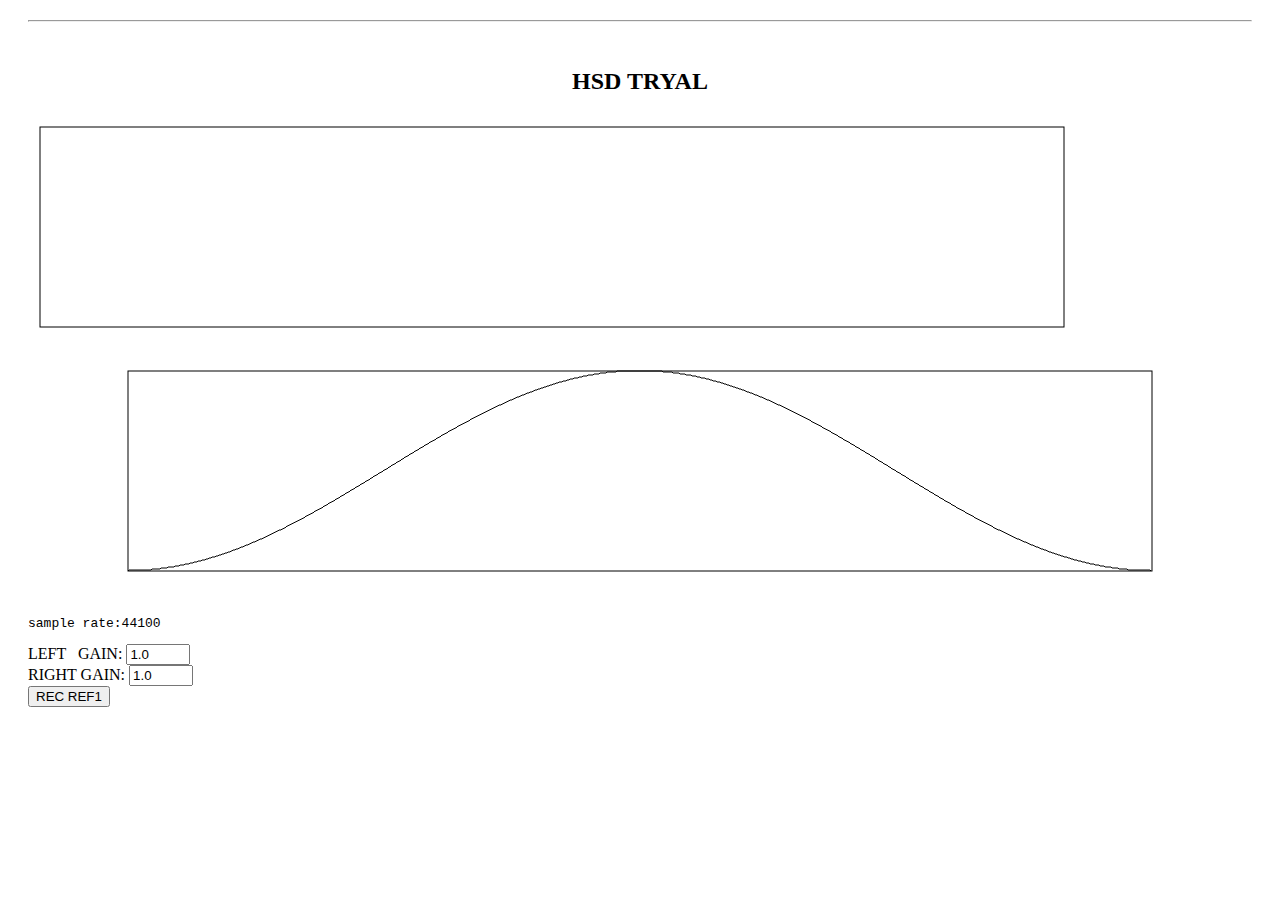
==== AAA/index.html @ 990bb635 "20161009" ====
﻿<!DOCTYPE html>
<html>
<head>
	<meta http-equiv="Content-Type" content="text/html; charset=UTF-8">
	<meta http-equiv="Content-Script-Type" content="text/javascript">
	<script type="text/javascript" src="peak.js"></script>
	<script type="text/javascript" src="fft.js"></script>
	<script type="text/javascript" src="drawgraph.js"></script>
	<title>HSD2</title>

  <style type="text/css">
    <!--
    #sans { color: black; font-family:sans-serif ;  font-size: 10pt; line-height : 1.5em}
    #mono { color: black; font-family:monospace ; font-size: 10pt; line-height : 1.5em}
    #log { }
    -->
    </style>


<script>
{
	var WINDOW_SIZE=1024;
	var WINDOW_HSIZE=WINDOW_SIZE/2;
	var WINDOW_MSIZE=WINDOW_SIZE/4;
}

{
	var audioContext = new AudioContext();
	var audiosource;
	var splitter = audioContext.createChannelSplitter(2);
	var merger = audioContext.createChannelMerger(2);
	var node = audioContext.createScriptProcessor(WINDOW_SIZE, 2, 2);

	// Gain Node for both channel
 	var gainL = audioContext.createGain();
	var gainR = audioContext.createGain();
	gainL.gain.value = 1.0;
	gainR.gain.value = 1.0;

	navigator.getUserMedia = ( navigator.getUserMedia ||
		navigator.webkitGetUserMedia ||
		navigator.mozGetUserMedia ||
		navigator.msGetUserMedia);

	function soundThrough() {
		navigator.getUserMedia({video: false, audio: true},
			function(stream){
				audiosource = audioContext.createMediaStreamSource(stream);
				audiosource.connect(node);
				node.connect(splitter);
				splitter.connect(gainL, 0);
				splitter.connect(gainR, 1);
				gainL.connect(merger, 0, 0)
				gainR.connect(merger, 0, 1)
				merger.connect(audioContext.destination);
			},
			function(e) {	// I can't use getUserMedia
				console.log(e);
			}
		);
	}
}
</script>


<hr>
</HEAD>

<body onload="soundThrough();" bgcolor="#ffffff" text="#000000" link="#0000ff" vlink="#ff00ff" alink="#ff0000" style="margin-right:28px;margin-left:28px;margin-top:20px;">
<br>
<center><h2>HSD TRYAL<h2></center>

<!--	-------------------------------------------------------------------- -->
<center>
<canvas id="waveshape" width="2048" height="240">
</canvas>
<br>
<canvas id="bkg" width="2048" height="240"></canvas>
</center>

<pre id="log">
</pre>

<!--	------------------------------------------------------------------ -->
<script>
{
	var ixb = 12;			//描画X軸の基点
	var iyb = 12;			//描画Y軸の基点
	var ixw = WINDOW_SIZE;	//描画のX軸のサイズ
	var iyw = 200;			//描画のX軸のサイズ
	var drf = 1;
	var ncnt=16;

	/* 描画領域の初期化 */
	var canvas = document.getElementById('waveshape');
	var waveshape = canvas.getContext('2d');
    waveshape.strokeRect(ixb,iyb,ixw,iyw);

	/* Audio Buffer が一杯になったらこの関数が呼ばれる */
	function process2(data){
		var procsize = data.inputBuffer.length;
		/* L-ch を描画する */
		var inbufL = data.inputBuffer.getChannelData(0);
		var inbufR = data.inputBuffer.getChannelData(1);
		var outbufL = data.outputBuffer.getChannelData(0);
		var outbufR = data.outputBuffer.getChannelData(1);
		for(var i=0; i<procsize; i++){ outbufL[i]=inbufL[i]; outbufR[i]=inbufR[i]; }
	}

	var inbufL = null;
	var inbufR = null;
	var outbufL = null;
	var outbufR = null;

	function process(data){
		var procsize = data.inputBuffer.length;
		/* L-ch を描画する */
		inbufL = data.inputBuffer.getChannelData(0);
		inbufR = data.inputBuffer.getChannelData(1);
		outbufL = data.outputBuffer.getChannelData(0);
		outbufR = data.outputBuffer.getChannelData(1);

		for(var i=0; i<procsize; i++){ outbufL[i]=inbufL[i]; outbufR[i]=inbufR[i]; }

		if(drf){
			waveshape.beginPath();
			var ix=iy=0;

			/* 描画領域のクリア */
			waveshape.clearRect(ixb,iyb,ixw,iyw);

			/* 波形の表示 */
			waveshape.strokeStyle ="#000000";
			waveshape.moveTo(ixb, iyb+iyw/2);
			for(var i=0;i<procsize; i+=8){
				iy=Math.floor(inbufL[i]*100+iyw/2+iyb);
				if(iy >= iyw+iyb ) iy=iyw+iyb;
				else if(iy<=iyb ) iy=iyb;

				ix=Math.floor(i+ixb);
				waveshape.lineTo(ix, iy);
			}
			waveshape.stroke();
		} else {

		}

	}

	//データ処理関数の定義
	node.onaudioprocess=process;

	/* LOG領域の初期化 */
	var log = document.getElementById("log");
	var sampleRate = audioContext.sampleRate;

	log.innerText +="sample rate:"
	log.innerText += sampleRate;
	log.innerText +="\n";

	function leftGainChange(value){
		log.innerText +="left gain:"
		log.innerText +=value;
		log.innerText +="\n";
		gainL.gain.value = value;
	}
	function RightGainChange(value){
		log.innerText +="right gain:"
		log.innerText +=value;
		log.innerText +="\n";
		gainR.gain.value = value;
	}
}
</script>

<form method="volume">
LEFT &nbsp;&nbsp;GAIN: <input type="number" name="left"  step="0.1" min="0.0" max="1.0" value="1.0" onchange="leftGainChange(this.value);"><br>
RIGHT GAIN: <input type="number" name="right" step="0.1" min="0.0" max="1.0" value="1.0" onchange="RightGainChange(this.value);">
</form>
<input type="button" value="REC REF1" onclick="recref1()">
</body>
<script>
function recref1()
{
	if(drf){
		drf=0;
		fdg1.fClearWindowInside();
		for(i=0; i<WINDOW_SIZE; i++) mImage[i]=0;
		for(i=0; i<WINDOW_SIZE; i++){
			mReal[i]=mWin[i]*inbufL[i]*16;
		}
		transform(mReal, mImage);

		var pavr=0;
		for(i=1; i<WINDOW_HSIZE; i++){
			pw = mReal[i]*mReal[i]+mImage[i]*mImage[i];
			if(pw<=0) mPower[i]=0.;
			else mPower[i]=10.*Math.log(pw)/Math.log(10.);
			pavr+=mPower[i];
		}
		pavr/=WINDOW_HSIZE;
		console.log(pavr);

		fdg1.fSetViewPort(0,WINDOW_HSIZE,0,80.0);
		fdg1.fDrawLine(mPower);

		log.innerText ="\n";
		var pp=0;
		var recpeak1=[];
		var i=0;
		var icnt=0;
		while((pp=nextMaxPeak(mPower,WINDOW_MSIZE,pp))!=-1){
			if(mPower[pp]>pavr+20){
				log.innerText +=pp*sampleRate/WINDOW_SIZE;
				log.innerText +="  ";
				log.innerText +=mPower[pp];
				log.innerText +="\n";
				recpeak1[i]= pp*sampleRate/WINDOW_SIZE;
				recpeak1[i+1]= mPower[pp];
				i+=2;
			}
		}
		icnt=i;


	} else drf=1;
}
</script>

<script>
	var ixb = 100;	//描画X軸の基点
	var iyb = 12;	//描画Y軸の基点
	var ixw = 1124;	//描画のX軸のサイズ
	var iyw = 212;	//描画のX軸のサイズ

	/* 描画領域の初期化 */
	var fdg1 = new DrawGraph(ixb,ixw,iyb,iyw);
	fdg1.fSetCanvas(document.getElementById('bkg'));
	fdg1.fSetViewPort(0,WINDOW_SIZE,-1.0,1.0);
	fdg1.fStrokeRect();

	var mReal=new Array(WINDOW_SIZE);
	var mImage=new Array(WINDOW_SIZE);
	var mWin=new Array(WINDOW_SIZE);
	var mPower=new Array(WINDOW_HSIZE);
	var pavr=0;

	for(i=0; i<WINDOW_SIZE; i++){
		mWin[i] = 0.5-0.5*Math.cos(2.*Math.PI*i/(WINDOW_SIZE-1));
	}

	fdg1.fSetViewPort(0,WINDOW_HSIZE,0,1.0,0);
	fdg1.fDrawLine(mWin);

</script>
</html>
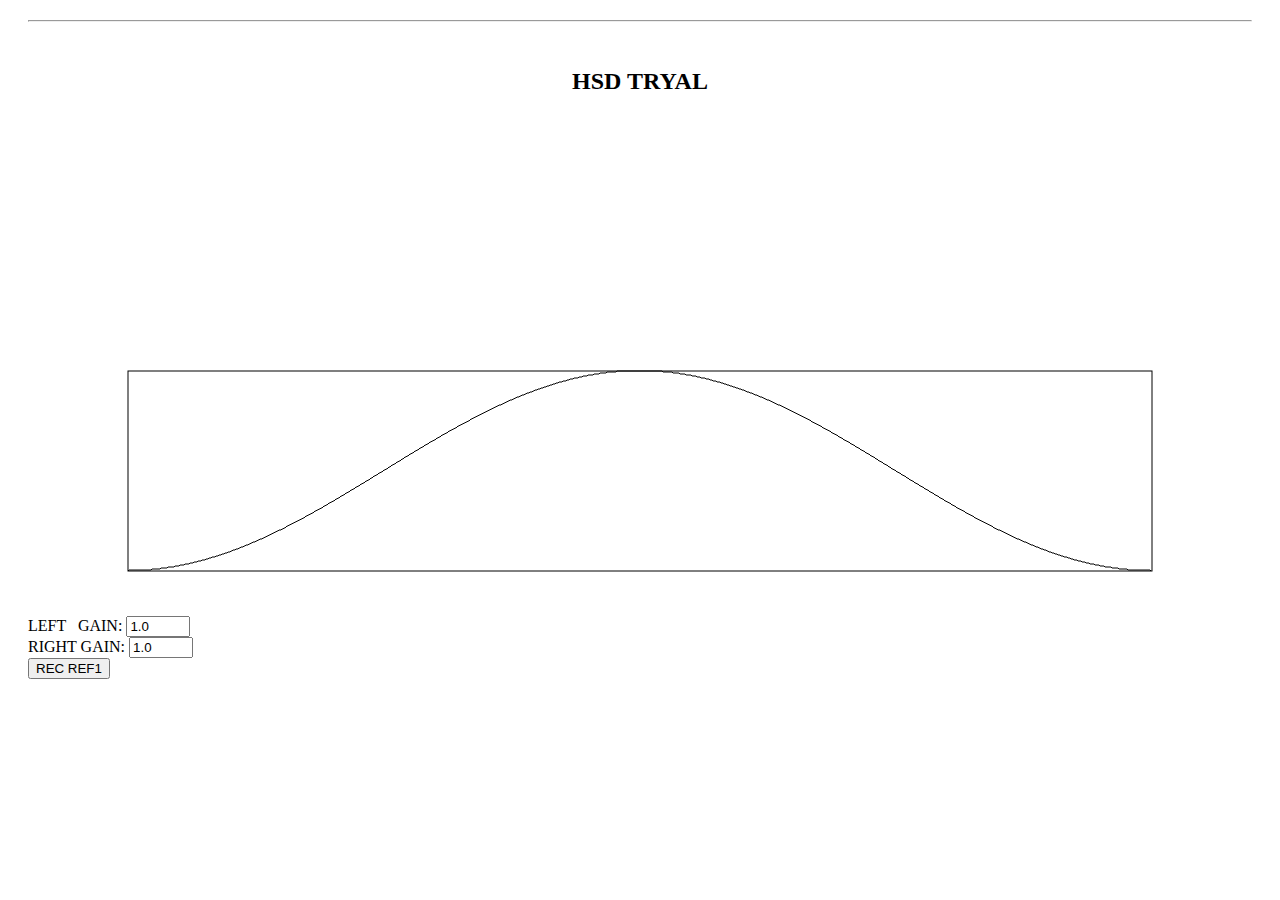
==== commit f13d6149: "20161108" ====
--- a/AAA/index.html
+++ b/AAA/index.html
@@ -6,6 +6,7 @@
 	<script type="text/javascript" src="peak.js"></script>
 	<script type="text/javascript" src="fft.js"></script>
 	<script type="text/javascript" src="drawgraph.js"></script>
+	<script type="text/javascript" src="dpmsub.js"></script>
 	<title>HSD2</title>
 
   <style type="text/css">
@@ -122,6 +123,24 @@
 
 		for(var i=0; i<procsize; i++){ outbufL[i]=inbufL[i]; outbufR[i]=inbufR[i]; }
 
+<<<<<<< HEAD
+			fdg1.fClearWindowInside();
+			for(i=0; i<WINDOW_SIZE; i++) mImage[i]=0;
+
+			//スレショルドを超えたらFFTする。
+			for(i=0; i<WINDOW_SIZE; i++){
+				mReal[i]=inbufL[i]*16;
+			}
+
+			transform(mReal, mImage);
+
+			var pavr=0;
+			for(i=1; i<WINDOW_HSIZE; i++){
+				pw = mReal[i]*mReal[i]+mImage[i]*mImage[i];
+				if(pw<=0) mPower[i]=0.;
+				else mPower[i]=10.*Math.log(pw)/Math.log(10.);
+				pavr+=mPower[i];
+=======
 		if(drf){
 			waveshape.beginPath();
 			var ix=iy=0;
@@ -139,8 +158,11 @@
 
 				ix=Math.floor(i+ixb);
 				waveshape.lineTo(ix, iy);
+>>>>>>> origin/master
 			}
 			waveshape.stroke();
+
+			wavfft();
 		} else {
 
 		}
@@ -180,6 +202,70 @@
 <input type="button" value="REC REF1" onclick="recref1()">
 </body>
 <script>
+	var recpeak1=[];
+	var recmag1=[];
+	var mDist=Array(WINDOW_HSIZE);
+	var mjj=0;
+	var icnt=0;
+
+	for(var i=0; i<WINDOW_HSIZE; i++){ mDist[i] = 0; } 
+	var dDist=0;
+
+function wavfft()
+{
+	for(i=0; i<WINDOW_SIZE; i++) mImage[i]=0;
+	for(i=0; i<WINDOW_SIZE; i++){
+		mReal[i]=mWin[i]*inbufL[i]*16;
+	}
+	transform(mReal, mImage);
+
+	var pavr=0;
+	for(i=1; i<WINDOW_HSIZE; i++){
+		pw = mReal[i]*mReal[i]+mImage[i]*mImage[i];
+		if(pw<=0) mPower[i]=0.;
+		else mPower[i]=10.*Math.log(pw)/Math.log(10.);
+		pavr+=mPower[i];
+	}
+	pavr/=WINDOW_HSIZE;
+
+	var pp=0;
+	var i=0;
+	var pfreq;
+	var cent;
+	var tagpeak=[];
+	var tagmag=[];
+
+	while((pp=nextMaxPeak(mPower,WINDOW_MSIZE,pp))!=-1){
+		if(mPower[pp]>pavr+30){
+			pfreq = pp*sampleRate/WINDOW_SIZE;
+			cent = 1200.*Math.log(pfreq)/Math.log(2.)
+			tagpeak[i]= cent;
+			i++;
+		}
+	}
+
+	fdg1.fSetViewPort(0,WINDOW_HSIZE,0,1.0,0);
+
+	if(i>=2 && recpeak1.length){
+		setString(recpeak1,tagpeak);
+		var cDist=dpmCalc2()/mMaxValue;
+//		setString(recmag1,tagmag);
+//		dpmCalc3();
+
+		fdg1.fClearWindowInside();
+
+		for(var i=0; i<=WINDOW_HSIZE-1; i++){ mDist[WINDOW_HSIZE-i] = mDist[WINDOW_HSIZE-1-i]; }
+		
+		dDist = 0.05* (cDist-dDist)+dDist;
+		mDist[0]=dDist;
+		if(dDist<0.5) fdg1.fFillColor("#ff00ff");
+		else fdg1.fFillColor("#000000");
+		fdg1.fDrawLine(mDist);
+
+	}
+}
+
+
 function recref1()
 {
 	if(drf){
@@ -206,21 +292,30 @@
 
 		log.innerText ="\n";
 		var pp=0;
-		var recpeak1=[];
 		var i=0;
-		var icnt=0;
+		var pfreq;
+		var cent;
+		
+		recpeak1=[];
+		recmag1=[];
+
 		while((pp=nextMaxPeak(mPower,WINDOW_MSIZE,pp))!=-1){
-			if(mPower[pp]>pavr+20){
-				log.innerText +=pp*sampleRate/WINDOW_SIZE;
+			if(mPower[pp]>pavr+30){
+				pfreq = pp*sampleRate/WINDOW_SIZE;
+				cent = 1200.*Math.log(pfreq)/Math.log(2.)
+				log.innerText +=pfreq;
+				log.innerText +="  ";
+				log.innerText +=cent;
 				log.innerText +="  ";
 				log.innerText +=mPower[pp];
 				log.innerText +="\n";
-				recpeak1[i]= pp*sampleRate/WINDOW_SIZE;
-				recpeak1[i+1]= mPower[pp];
-				i+=2;
+				recpeak1[i]= cent;
+				recmag1[i]= mPower[pp];
+				i++;
 			}
 		}
 		icnt=i;
+		console.log(icnt);
 
 
 	} else drf=1;
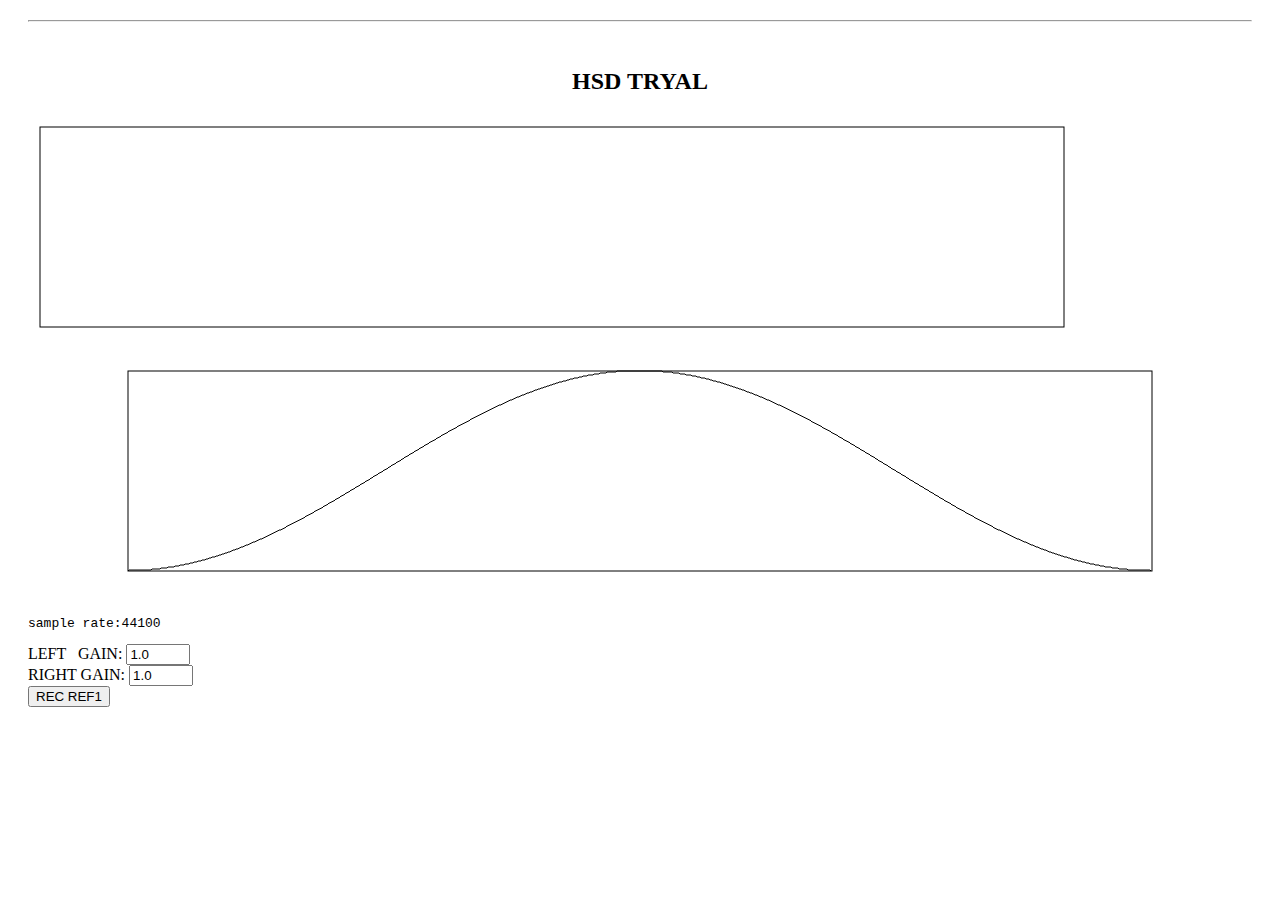
==== commit 6878b098: "20161108" ====
--- a/AAA/index.html
+++ b/AAA/index.html
@@ -123,7 +123,6 @@
 
 		for(var i=0; i<procsize; i++){ outbufL[i]=inbufL[i]; outbufR[i]=inbufR[i]; }
 
-<<<<<<< HEAD
 			fdg1.fClearWindowInside();
 			for(i=0; i<WINDOW_SIZE; i++) mImage[i]=0;
 
@@ -140,7 +139,8 @@
 				if(pw<=0) mPower[i]=0.;
 				else mPower[i]=10.*Math.log(pw)/Math.log(10.);
 				pavr+=mPower[i];
-=======
+			}
+
 		if(drf){
 			waveshape.beginPath();
 			var ix=iy=0;
@@ -158,7 +158,6 @@
 
 				ix=Math.floor(i+ixb);
 				waveshape.lineTo(ix, iy);
->>>>>>> origin/master
 			}
 			waveshape.stroke();
 
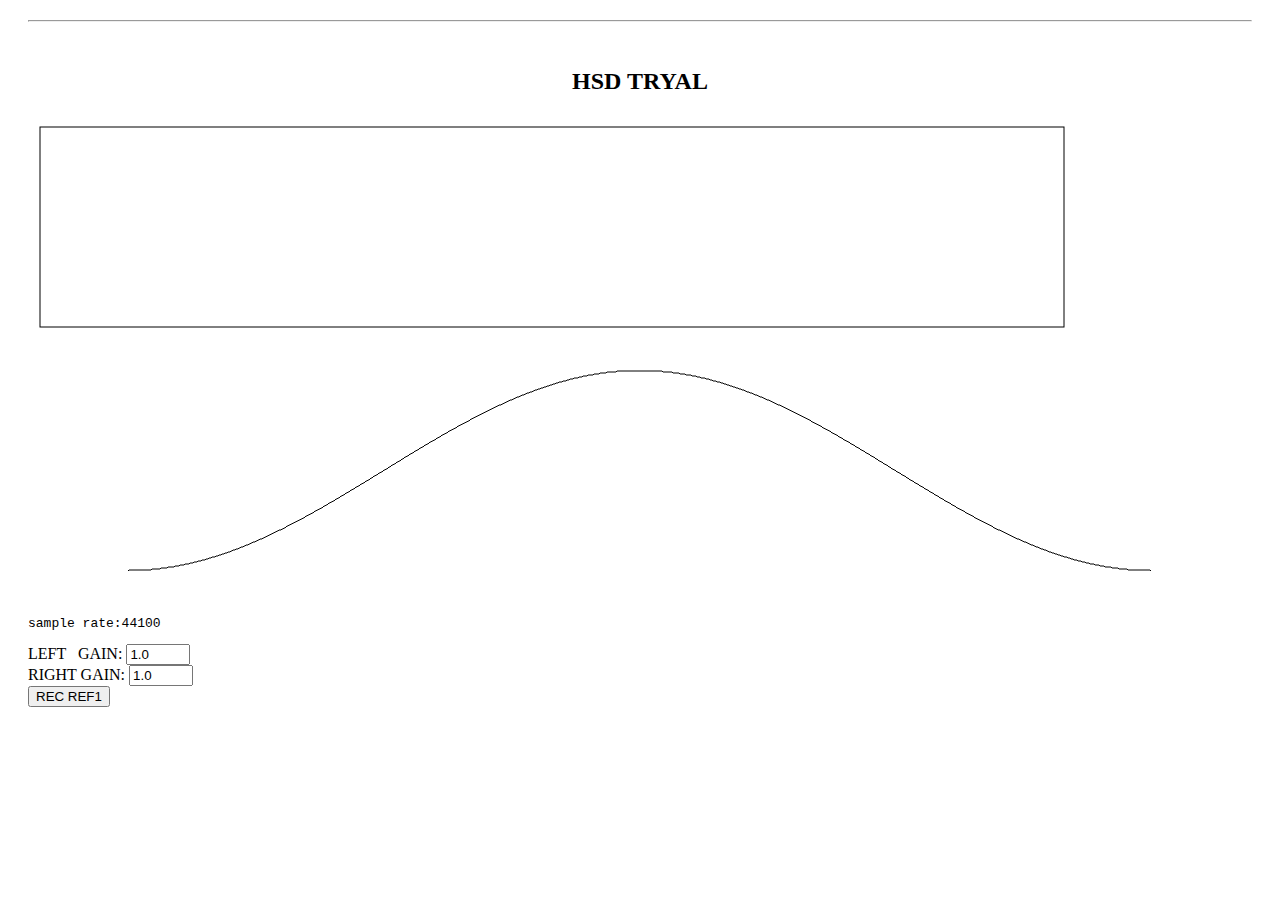
==== commit a516adbd: "20161108" ====
--- a/AAA/index.html
+++ b/AAA/index.html
@@ -7,6 +7,7 @@
 	<script type="text/javascript" src="fft.js"></script>
 	<script type="text/javascript" src="drawgraph.js"></script>
 	<script type="text/javascript" src="dpmsub.js"></script>
+	<script type="text/javascript" src="gsub.js"></script>
 	<title>HSD2</title>
 
   <style type="text/css">
@@ -121,46 +122,35 @@
 		outbufL = data.outputBuffer.getChannelData(0);
 		outbufR = data.outputBuffer.getChannelData(1);
 
-		for(var i=0; i<procsize; i++){ outbufL[i]=inbufL[i]; outbufR[i]=inbufR[i]; }
-
-			fdg1.fClearWindowInside();
-			for(i=0; i<WINDOW_SIZE; i++) mImage[i]=0;
-
-			//スレショルドを超えたらFFTする。
-			for(i=0; i<WINDOW_SIZE; i++){
-				mReal[i]=inbufL[i]*16;
-			}
-
-			transform(mReal, mImage);
-
-			var pavr=0;
-			for(i=1; i<WINDOW_HSIZE; i++){
-				pw = mReal[i]*mReal[i]+mImage[i]*mImage[i];
-				if(pw<=0) mPower[i]=0.;
-				else mPower[i]=10.*Math.log(pw)/Math.log(10.);
-				pavr+=mPower[i];
-			}
+		for(var i=0; i<procsize; i++){ 
+			outbufL[i]=inbufL[i]; 
+			outbufR[i]=inbufR[i]; 
+			mData[iwpoint++]=outbufL[i];
+		}
+		iwpoint%=(WINDOW_SIZE*4);
+
+		fdg1.fClearWindowInside();
+		for(i=0; i<WINDOW_SIZE; i++) mImage[i]=0;
+
+		//スレショルドを超えたらFFTする。
+		for(i=0; i<WINDOW_SIZE; i++){
+			mReal[i]=inbufL[i]*16;
+		}
+
+		transform(mReal, mImage);
+
+		var pavr=0;
+		for(i=1; i<WINDOW_HSIZE; i++){
+			pw = mReal[i]*mReal[i]+mImage[i]*mImage[i];
+			if(pw<=0) mPower[i]=0.;
+			else mPower[i]=10.*Math.log(pw)/Math.log(10.);
+			pavr+=mPower[i];
+		}
 
 		if(drf){
 			waveshape.beginPath();
 			var ix=iy=0;
-
-			/* 描画領域のクリア */
-			waveshape.clearRect(ixb,iyb,ixw,iyw);
-
-			/* 波形の表示 */
-			waveshape.strokeStyle ="#000000";
-			waveshape.moveTo(ixb, iyb+iyw/2);
-			for(var i=0;i<procsize; i+=8){
-				iy=Math.floor(inbufL[i]*100+iyw/2+iyb);
-				if(iy >= iyw+iyb ) iy=iyw+iyb;
-				else if(iy<=iyb ) iy=iyb;
-
-				ix=Math.floor(i+ixb);
-				waveshape.lineTo(ix, iy);
-			}
-			waveshape.stroke();
-
+			wavedraw(inbufL,procsize);
 			wavfft();
 		} else {
 
@@ -209,61 +199,6 @@
 
 	for(var i=0; i<WINDOW_HSIZE; i++){ mDist[i] = 0; } 
 	var dDist=0;
-
-function wavfft()
-{
-	for(i=0; i<WINDOW_SIZE; i++) mImage[i]=0;
-	for(i=0; i<WINDOW_SIZE; i++){
-		mReal[i]=mWin[i]*inbufL[i]*16;
-	}
-	transform(mReal, mImage);
-
-	var pavr=0;
-	for(i=1; i<WINDOW_HSIZE; i++){
-		pw = mReal[i]*mReal[i]+mImage[i]*mImage[i];
-		if(pw<=0) mPower[i]=0.;
-		else mPower[i]=10.*Math.log(pw)/Math.log(10.);
-		pavr+=mPower[i];
-	}
-	pavr/=WINDOW_HSIZE;
-
-	var pp=0;
-	var i=0;
-	var pfreq;
-	var cent;
-	var tagpeak=[];
-	var tagmag=[];
-
-	while((pp=nextMaxPeak(mPower,WINDOW_MSIZE,pp))!=-1){
-		if(mPower[pp]>pavr+30){
-			pfreq = pp*sampleRate/WINDOW_SIZE;
-			cent = 1200.*Math.log(pfreq)/Math.log(2.)
-			tagpeak[i]= cent;
-			i++;
-		}
-	}
-
-	fdg1.fSetViewPort(0,WINDOW_HSIZE,0,1.0,0);
-
-	if(i>=2 && recpeak1.length){
-		setString(recpeak1,tagpeak);
-		var cDist=dpmCalc2()/mMaxValue;
-//		setString(recmag1,tagmag);
-//		dpmCalc3();
-
-		fdg1.fClearWindowInside();
-
-		for(var i=0; i<=WINDOW_HSIZE-1; i++){ mDist[WINDOW_HSIZE-i] = mDist[WINDOW_HSIZE-1-i]; }
-		
-		dDist = 0.05* (cDist-dDist)+dDist;
-		mDist[0]=dDist;
-		if(dDist<0.5) fdg1.fFillColor("#ff00ff");
-		else fdg1.fFillColor("#000000");
-		fdg1.fDrawLine(mDist);
-
-	}
-}
-
 
 function recref1()
 {
@@ -331,12 +266,14 @@
 	var fdg1 = new DrawGraph(ixb,ixw,iyb,iyw);
 	fdg1.fSetCanvas(document.getElementById('bkg'));
 	fdg1.fSetViewPort(0,WINDOW_SIZE,-1.0,1.0);
-	fdg1.fStrokeRect();
+//	fdg1.fStrokeRect();
 
 	var mReal=new Array(WINDOW_SIZE);
+	var mData=new Array(WINDOW_SIZE*4);
 	var mImage=new Array(WINDOW_SIZE);
 	var mWin=new Array(WINDOW_SIZE);
 	var mPower=new Array(WINDOW_HSIZE);
+	var iwpoint=0;
 	var pavr=0;
 
 	for(i=0; i<WINDOW_SIZE; i++){
